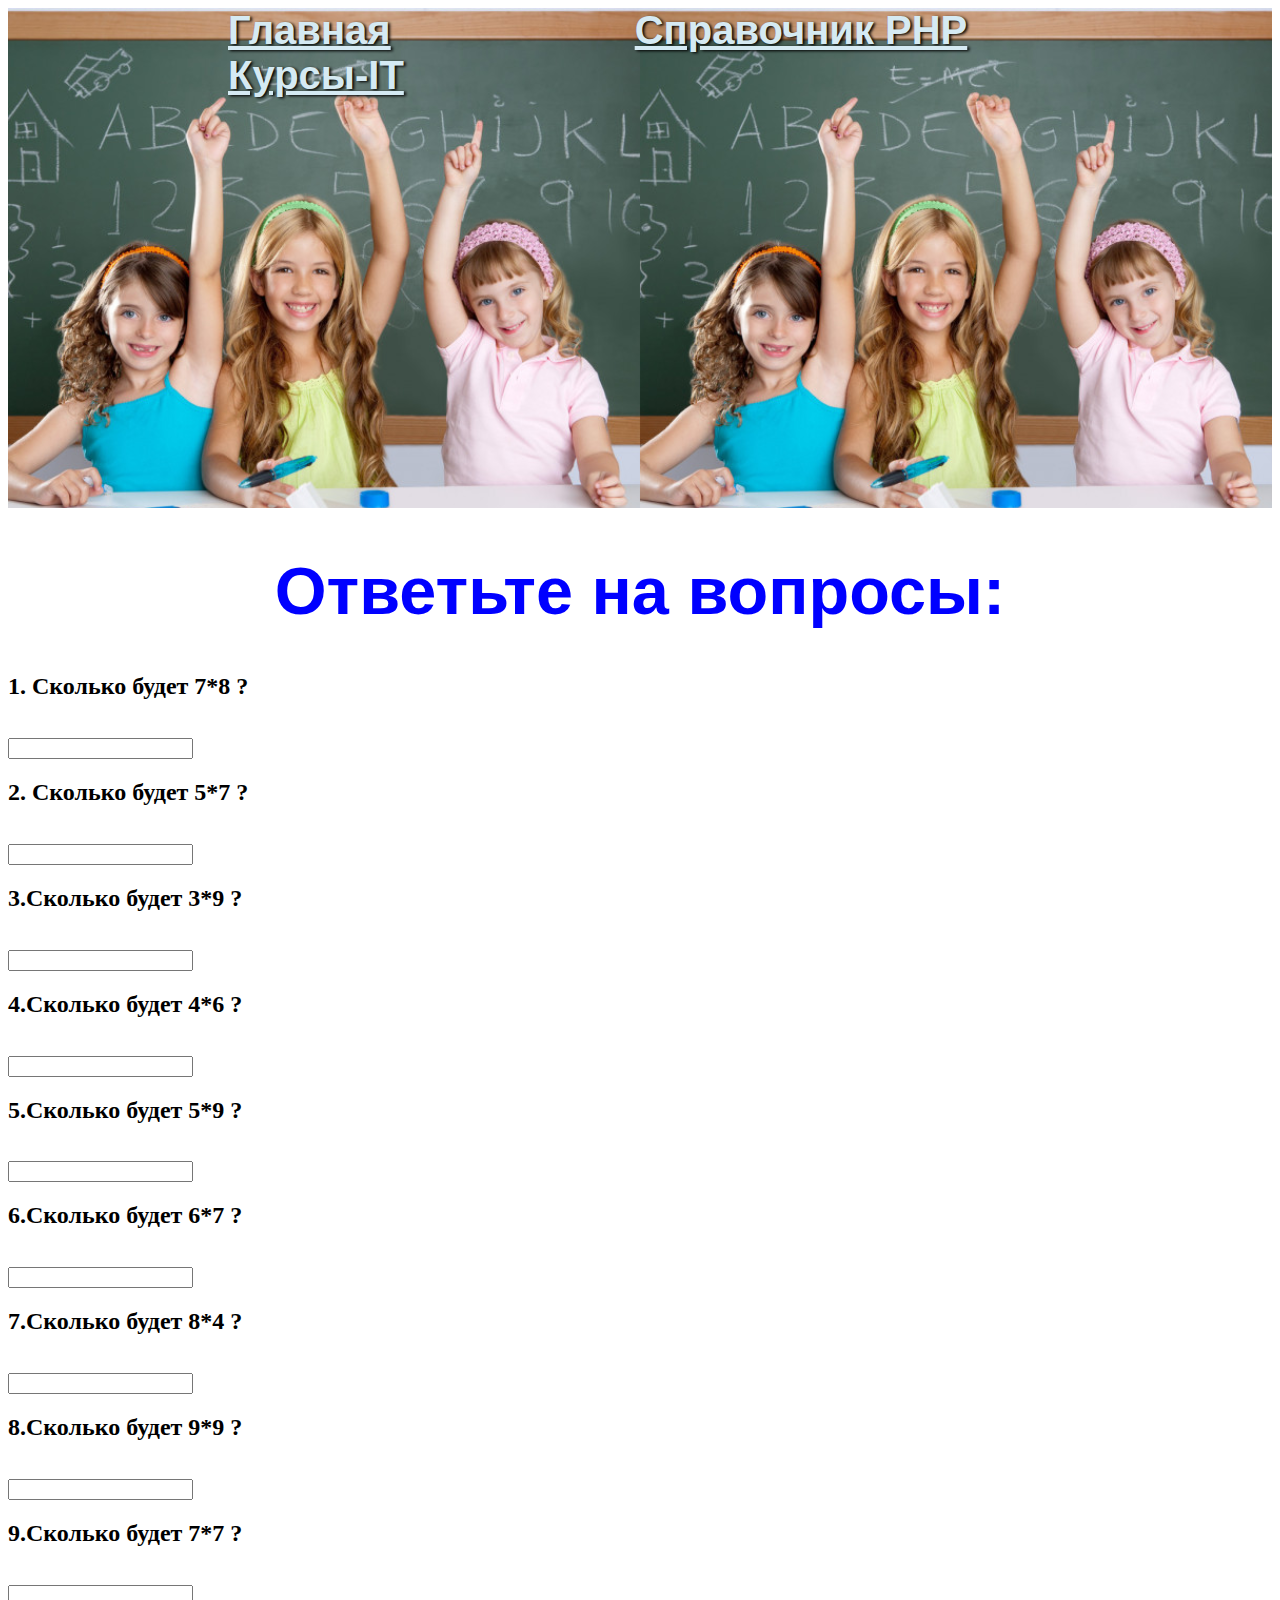
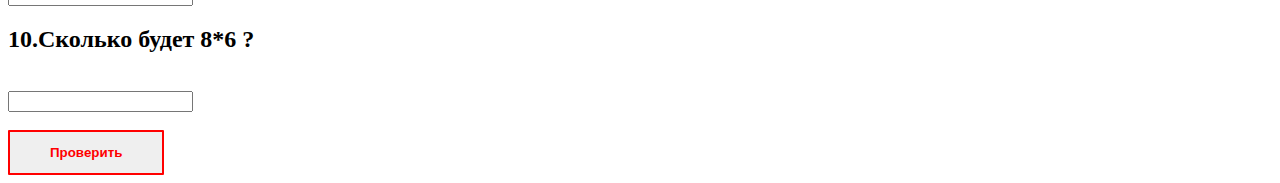
==== practik21.12.2020/index.html @ af3b6353 "21.12.2020" ====
<!DOCTYPE html>
<html lang="en">

<head>
    <meta charset="UTF-8">
    <meta name="viewport" content="width=device-width, initial-scale=1.0">
    <title>TEST_PHP</title>
    <link rel="stylesheet" type="text/css" href="style172.css">
</head>

<body>
    <header class="headline">
        <nav class="meny">
            <a href="TEST_PHP.html">Главная</a>
            <a href="https://www.php.net/manual/ru/langref.php">Справочник PHP</a>
            <a href="https://itstep.by/">Курсы-IT</a>
        </nav>

    </header>
    <h1>Ответьте на вопросы:</h1>

    <form action="testPHP.php" method="post">
        <h2>1. Сколько будет 7*8 ?</h2><br>

        <input type="text" name="a1">

        <br>


        <h2>2. Сколько будет 5*7 ?</h2><br>
        <input type="text" name="a2">

        <br>
        <h2>3.Сколько будет 3*9 ?</h2><br>
        <input type="text" name="a3">

        <br>
        <h2>4.Сколько будет 4*6 ?</h2><br>
        <input type="text" name="a4">

        <br>
        <h2>5.Сколько будет 5*9 ?</h2><br>
        <input type="text" name="a5">

        <br>
        <h2>6.Сколько будет 6*7 ?</h2><br>
        <input type="text" name="a6">

        <br>
        <h2>7.Сколько будет 8*4 ?</h2><br>
        <input type="text" name="a7">

        <br>
        <h2>8.Сколько будет 9*9 ?</h2><br>
        <input type="text" name="a8">

        <br>
        <h2>9.Сколько будет 7*7 ?</h2><br>
        <input type="text" name="a9">


        <br>
        <h2>10.Сколько будет 8*6 ?</h2><br>
        <input type="text" name="a10">

        <br><br>

        <button type="submit" class="submit" name="submitbtn" value="subm">Проверить</button>

    </form>

</body>

</html>
---- practik21.12.2020/style172.css ----
.headline {
    background-image: url(depositphotos.jpg);
    background-size: 50%;
    height: 500px;
}
.meny a {
    margin-left: 200px;
    margin-top: 10px;
    padding: 20px;
    font-family:Arial, Helvetica, sans-serif;
    font-size: 30pt;
    text-shadow: 2px 1px 3px #000;
    font-weight: bolder;
    color:#d5eaf3;
    
}
.button a {
    margin-left: 700px;
    text-decoration: none;
    font-family:Arial, Helvetica, sans-serif;
    font-size: 30pt;
    text-shadow: 2px 1px 3px #000;
    font-weight: bolder;
    color:#e92b24;


}
.button a:hover {
    font-size: 60pt;
    text-shadow: 2px 1px 3px #000;
    font-weight: bolder;
    color:#e92b24;


}
h1 {
    text-align: center;
    font-family:Arial, Helvetica, sans-serif;
    font-size: 50pt;
    color: blue;
}

p {
    font-family:'Times New Roman', Times, serif;
    font-size: 20pt;
    font-style: italic;
}
.submit {
    display: inline-block;
    color: red;
    font-weight: 700;
    text-decoration: none;
    padding: 1em 3em;
    border: 2px solid;
    border-radius: 1px;
   
  }
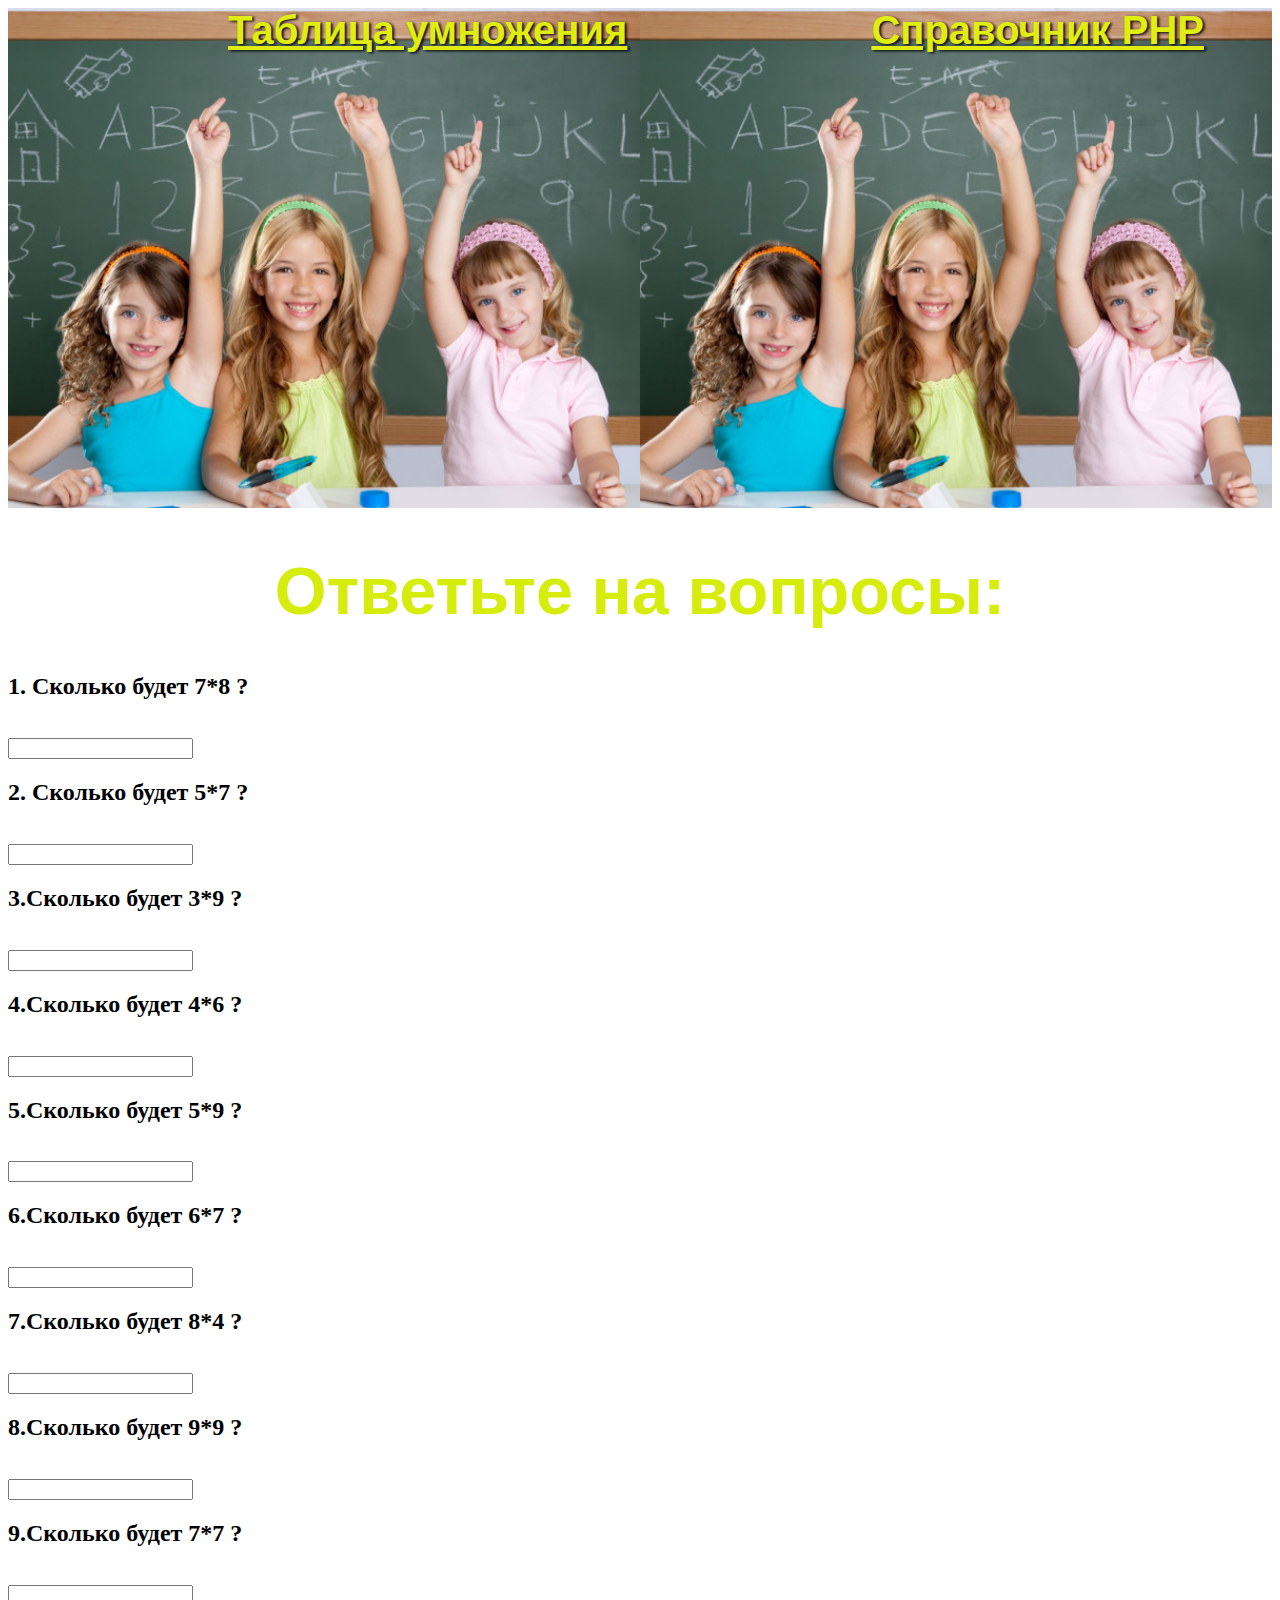
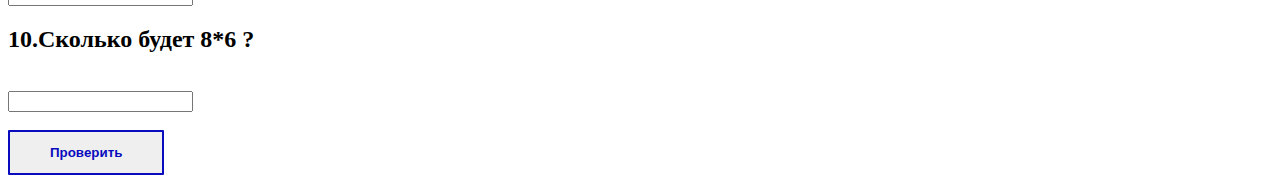
==== commit 83a02c3c: "21.12.2020 table" ====
--- a/practik21.12.2020/index.html
+++ b/practik21.12.2020/index.html
@@ -5,15 +5,15 @@
     <meta charset="UTF-8">
     <meta name="viewport" content="width=device-width, initial-scale=1.0">
     <title>TEST_PHP</title>
-    <link rel="stylesheet" type="text/css" href="style172.css">
+    <link rel="stylesheet" type="text/css" href="style1.css">
 </head>
 
 <body>
     <header class="headline">
         <nav class="meny">
-            <a href="TEST_PHP.html">Главная</a>
+            <a href="TEST_PHP.html">Таблица умножения</a>
             <a href="https://www.php.net/manual/ru/langref.php">Справочник PHP</a>
-            <a href="https://itstep.by/">Курсы-IT</a>
+            <a href="https://itstep.by/"></a>
         </nav>
 
     </header>
--- a/practik21.12.2020/style1.css
+++ b/practik21.12.2020/style1.css
@@ -0,0 +1,57 @@
+.headline {
+    background-image: url(depositphotos.jpg);
+    background-size: 50%;
+    height: 500px;
+}
+.meny a {
+    margin-left: 200px;
+    margin-top: 10px;
+    padding: 20px;
+    font-family:Arial, Helvetica, sans-serif;
+    font-size: 30pt;
+    text-shadow: 2px 1px 3px #000;
+    font-weight: bolder;
+    color:#dfee10;
+    
+}
+.button a {
+    margin-left: 700px;
+    text-decoration: none;
+    font-family:Arial, Helvetica, sans-serif;
+    font-size: 30pt;
+    text-shadow: 2px 1px 3px #000;
+    font-weight: bolder;
+    color:#230e9b;
+
+
+}
+.button a:hover {
+    font-size: 60pt;
+    text-shadow: 2px 1px 3px #000;
+    font-weight: bolder;
+    color:#e92b24;
+
+
+}
+h1 {
+    text-align: center;
+    font-family:Arial, Helvetica, sans-serif;
+    font-size: 50pt;
+    color: rgb(214, 236, 12);
+}
+
+p {
+    font-family:'Times New Roman', Times, serif;
+    font-size: 20pt;
+    font-style: italic;
+}
+.submit {
+    display: inline-block;
+    color: rgb(8, 11, 190);
+    font-weight: 700;
+    text-decoration: none;
+    padding: 1em 3em;
+    border: 2px solid;
+    border-radius: 1px;
+   
+  } 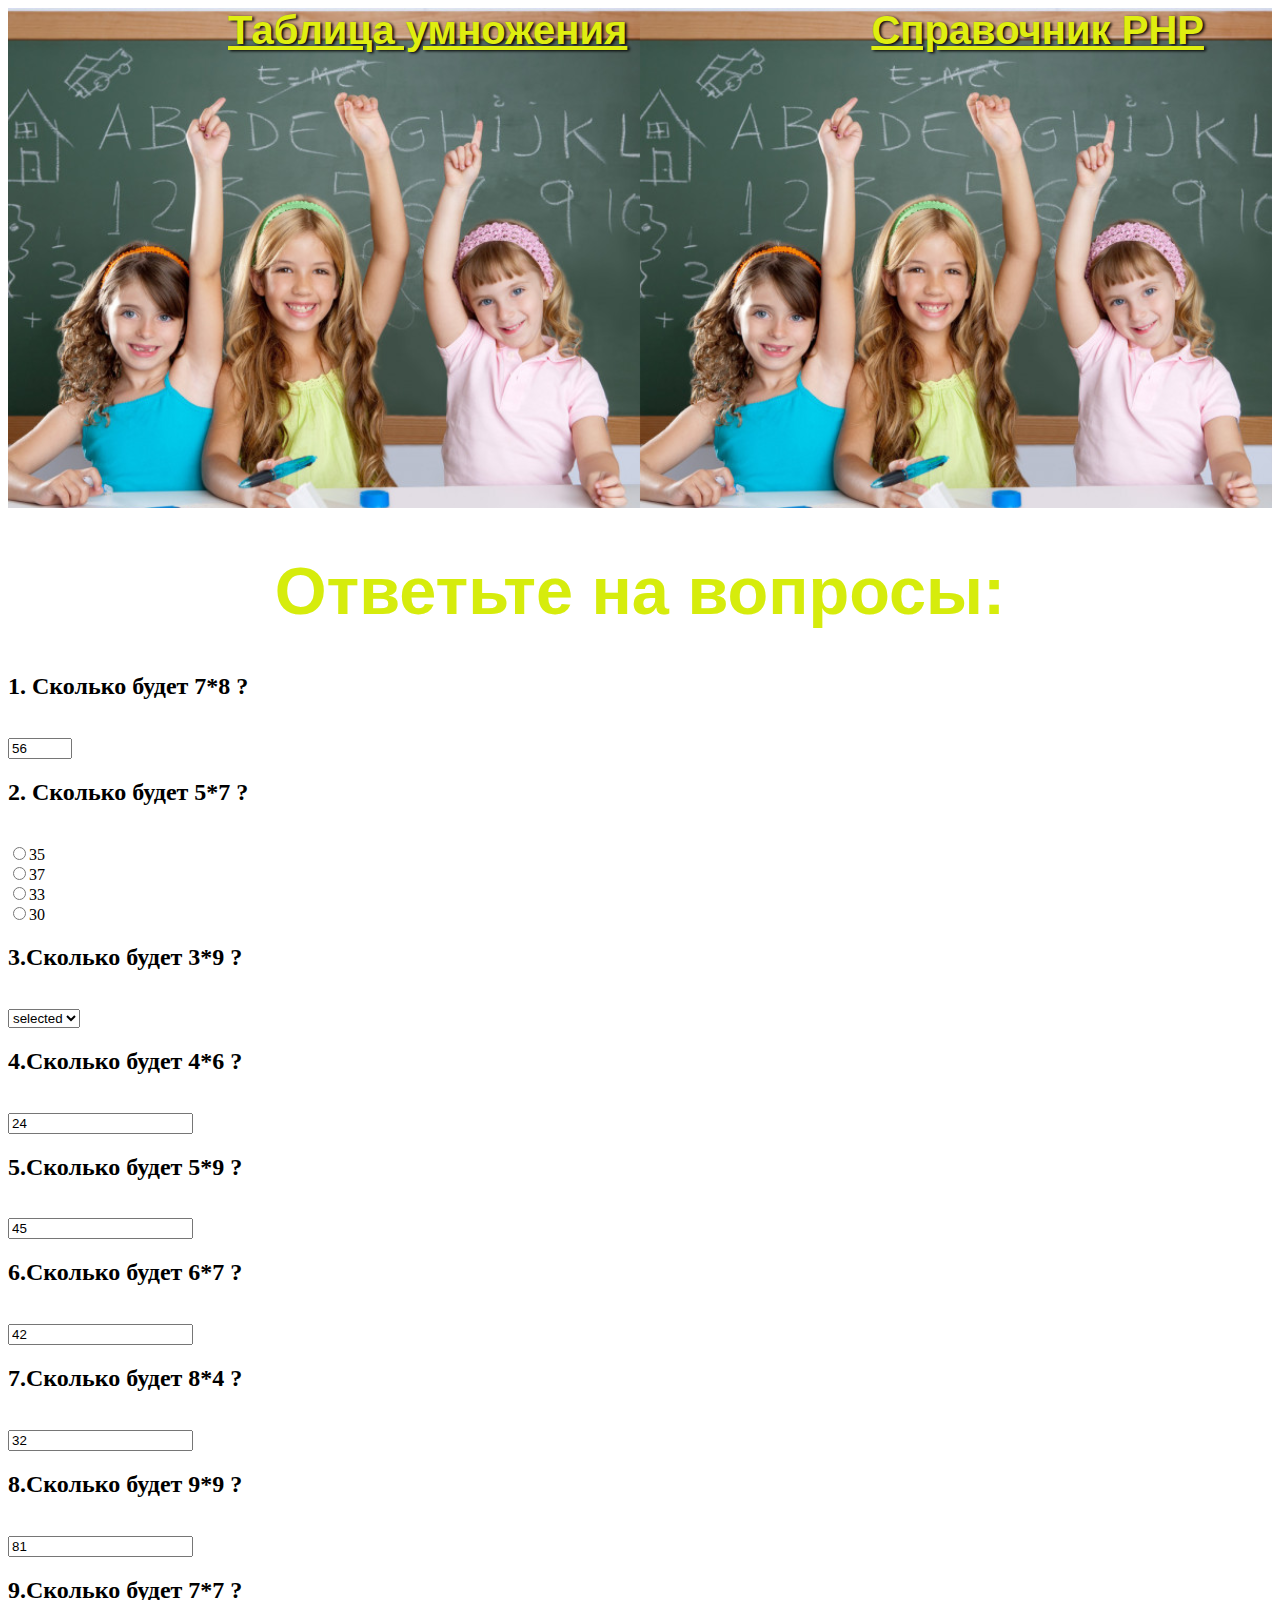
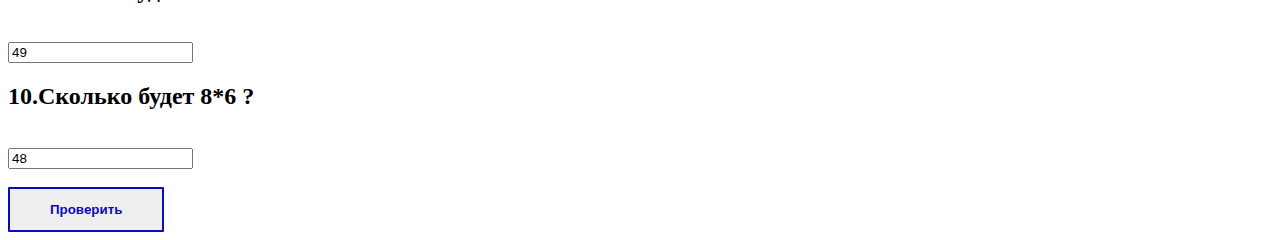
==== commit 7ea385fc: "ch" ====
--- a/practik21.12.2020/index.html
+++ b/practik21.12.2020/index.html
@@ -19,49 +19,57 @@
     </header>
     <h1>Ответьте на вопросы:</h1>
 
-    <form action="testPHP.php" method="post">
+    <form action="testP.php" method="post">
         <h2>1. Сколько будет 7*8 ?</h2><br>
 
-        <input type="text" name="a1">
-
+        <input type="number" name="a1" value="56" min="1" max="100">
         <br>
 
 
         <h2>2. Сколько будет 5*7 ?</h2><br>
-        <input type="text" name="a2">
+        <input type="radio" name="a2" value="35">35<br>
+        <input type="radio" name="a2" value="37">37<br>
+        <input type="radio" name="a2" value="33">33<br>
+        <input type="radio" name="a2" value="30">30<br>
 
-        <br>
+
         <h2>3.Сколько будет 3*9 ?</h2><br>
-        <input type="text" name="a3">
+        <select name="a3">
+            <option value="">selected</option>
+            <option value="27">27</option>
+            <option value="24">24</option>
+            <option value="20">20</option>
+            <option value="21">21</option>
+        </select>
 
         <br>
         <h2>4.Сколько будет 4*6 ?</h2><br>
-        <input type="text" name="a4">
+        <input type="text" name="a4" value="24">
 
         <br>
         <h2>5.Сколько будет 5*9 ?</h2><br>
-        <input type="text" name="a5">
+        <input type="text" name="a5" value="45">
 
         <br>
         <h2>6.Сколько будет 6*7 ?</h2><br>
-        <input type="text" name="a6">
+        <input type="text" name="a6" value="42">
 
         <br>
         <h2>7.Сколько будет 8*4 ?</h2><br>
-        <input type="text" name="a7">
+        <input type="text" name="a7" value="32">
 
         <br>
         <h2>8.Сколько будет 9*9 ?</h2><br>
-        <input type="text" name="a8">
+        <input type="text" name="a8" value="81"> 
 
         <br>
         <h2>9.Сколько будет 7*7 ?</h2><br>
-        <input type="text" name="a9">
+        <input type="text" name="a9" value="49">
 
 
         <br>
         <h2>10.Сколько будет 8*6 ?</h2><br>
-        <input type="text" name="a10">
+        <input type="text" name="a10" value="48">
 
         <br><br>
 
